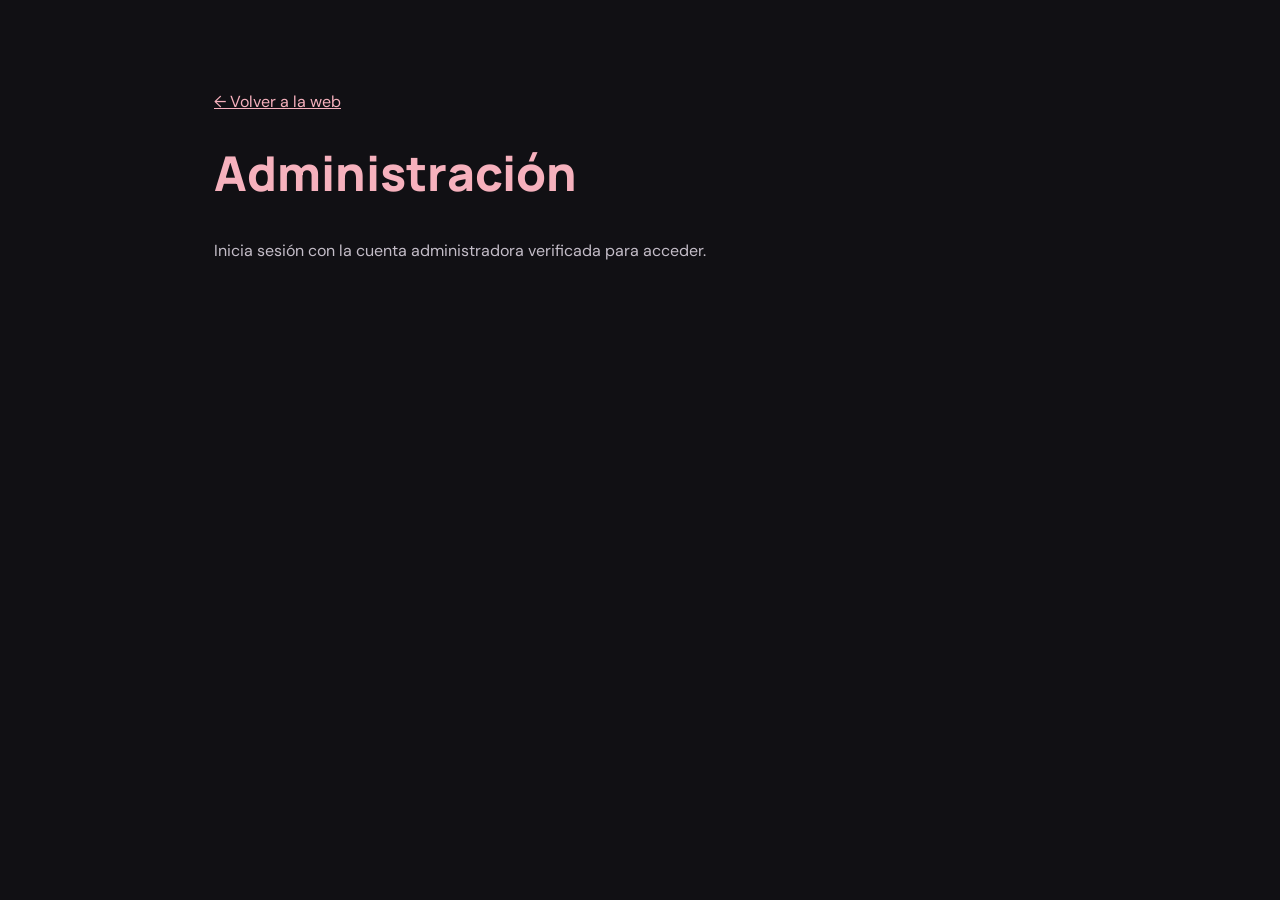
==== admin.html @ 40a890ff "Add files via upload" ====
<!doctype html><html lang="es"><head><meta charset="utf-8"><meta name="viewport" content="width=device-width"><meta name="robots" content="noindex,nofollow"><meta name="theme-color" content="#111014"><link rel="stylesheet" href="/styles.css"><title>Administración — ONLYFACKINGS</title></head><body><main class="policy-page"><a class="policy-back" href="/">← Volver a la web</a><h1>Administración</h1><p id="admin-status" role="status">Comprobando sesión…</p><section id="admin-panel" hidden><p>Sesión de administrador: <strong id="admin-email"></strong></p><h2>Cuentas</h2><ul id="admin-counts"></ul><p>Este panel inicial muestra el estado de cuentas. Aún no gestiona creadores, contenido, pagos ni denuncias.</p><button class="button button-outline" id="admin-logout" type="button">Cerrar sesión</button></section></main><script src="/admin.js" defer></script></body></html>
---- styles.css ----
@import url('https://fonts.googleapis.com/css2?family=DM+Sans:wght@400;500;600;700&family=Manrope:wght@400;500;600;700;800&display=swap');
:root{--bg:#111014;--panel:#19171d;--white:#f7f4f2;--muted:#a49ea8;--line:#302c34;--pink:#ed8e9e;--pink2:#f6b1bd;--violet:#9576e8;--mint:#95d9c7;--max:1220px}
*{box-sizing:border-box}html{scroll-behavior:smooth;scroll-padding-top:90px}body{margin:0;background:var(--bg);color:var(--white);font-family:'DM Sans',sans-serif;line-height:1.55}button,input{font:inherit}a{color:inherit;text-decoration:none}h1,h2,h3,p{margin-top:0}.skip-link{position:absolute;left:-999px;top:8px;background:#fff;color:#111;padding:10px;z-index:1000}.skip-link:focus{left:10px}
.site-shell{min-height:100vh;transition:filter .3s}.site-shell.is-locked{filter:blur(5px);pointer-events:none;user-select:none}
.topbar{height:78px;padding:0 max(5vw,24px);display:flex;align-items:center;justify-content:space-between;border-bottom:1px solid #ffffff14;position:sticky;top:0;background:#111014e8;backdrop-filter:blur(18px);z-index:20}.wordmark{display:inline-flex;align-items:center;gap:10px;font:800 14px 'Manrope',sans-serif;letter-spacing:.12em}.brand-icon{width:36px;height:36px;border-radius:11px;display:grid;place-items:center;background:linear-gradient(135deg,var(--pink2),#a87ce2);color:#151219;letter-spacing:-.06em;font-size:12px}.desktop-nav{display:flex;gap:36px;color:#c4bec7;font-size:13px}.desktop-nav a:hover,.footer-links a:hover{color:var(--pink2)}.top-actions{display:flex;align-items:center;gap:12px}.button{border:1px solid transparent;border-radius:10px;padding:11px 18px;display:inline-flex;align-items:center;justify-content:center;gap:12px;color:var(--white);font-weight:700;font-size:13px;cursor:pointer;transition:transform .2s,background .2s,border-color .2s}.button:hover{transform:translateY(-2px)}.button-primary{color:#21151b;background:linear-gradient(115deg,var(--pink2),#e590c5)}.button-quiet{background:transparent;color:#d8d2da}.button-quiet:hover{background:#ffffff0f}.button-outline{background:#ffffff05;border-color:#655864}.button-outline:hover{border-color:var(--pink)}.button-large{padding:15px 22px;font-size:14px}.button-light{background:#f6f2f1;color:#1c1820}.button-wide{width:100%;padding:14px}.menu-toggle{display:none;color:#fff;background:transparent;border:0;font-size:22px}.mobile-menu{display:none}
.hero{position:relative;max-width:var(--max);margin:auto;min-height:610px;padding:100px 35px 92px;display:grid;grid-template-columns:1.03fr .97fr;align-items:center;overflow:hidden}.hero-copy{position:relative;z-index:2}.pill{display:inline-flex;align-items:center;gap:9px;border:1px solid #3a313a;background:#1b181e;border-radius:30px;padding:8px 12px;color:#d7cbd5;font-size:10px;font-weight:700;letter-spacing:.12em}.live-dot{width:7px;height:7px;border-radius:50%;background:var(--mint);box-shadow:0 0 12px var(--mint)}.hero h1{font:800 clamp(42px,5.5vw,72px)/1.04 'Manrope',sans-serif;letter-spacing:-.055em;margin:25px 0 20px}.hero h1 span,.section-heading h2 em,.feature-copy h2 em{font-style:normal;color:var(--pink2)}.hero-copy>p{max-width:510px;color:#aaa3ad;font-size:16px;line-height:1.75}.hero-buttons{display:flex;gap:12px;margin-top:30px;flex-wrap:wrap}.hero-footnote{margin-top:32px;font-size:11px;color:#928b96}.hero-footnote span{display:inline-grid;place-items:center;border:1px solid #766072;border-radius:5px;padding:0 5px;margin-right:6px;color:var(--pink2);font-size:10px;font-weight:800}.hero-glow{position:absolute;border-radius:50%;filter:blur(80px);pointer-events:none}.hero-glow-one{width:280px;height:280px;background:#b0699726;top:5%;left:0}.hero-glow-two{width:250px;height:250px;background:#725dbe26;bottom:0;right:5%}
.hero-art{height:420px;position:relative;display:grid;place-items:center}.orbit{position:absolute;border:1px solid #f1b1c226;border-radius:50%;transform:rotate(-25deg)}.orbit-a{width:400px;height:300px}.orbit-b{width:330px;height:410px;transform:rotate(30deg);border-color:#9f83dc2b}.feature-card{position:relative;z-index:2;width:260px;padding:10px;background:#1f1c23e0;border:1px solid #3c3540;border-radius:18px;box-shadow:0 30px 90px #0009;transform:rotate(-4deg)}.portrait{height:290px;border-radius:11px;display:flex;align-items:center;justify-content:center;position:relative;overflow:hidden;font:800 76px 'Manrope',sans-serif;letter-spacing:-.09em}.portrait-main{background:radial-gradient(circle at 70% 25%,#f0adad 0,transparent 23%),radial-gradient(circle at 28% 65%,#8f6b9c 0,transparent 30%),linear-gradient(145deg,#584550,#29232f 55%,#b56c7f);color:#ffffffc7}.portrait i{position:absolute;bottom:14px;left:15px;font:700 9px 'DM Sans',sans-serif;letter-spacing:.16em;color:#fff9}.feature-meta{display:flex;justify-content:space-between;align-items:center;padding:13px 5px 4px}.feature-meta strong,.feature-meta small{display:block}.feature-meta strong{font-size:13px}.feature-meta small{font-size:10px;color:var(--muted);margin-top:2px}.verified{color:var(--mint);font-size:14px}.float-tag{position:absolute;z-index:3;display:flex;align-items:center;gap:10px;border:1px solid #3c3541;background:#211e25;padding:11px 14px;border-radius:12px;box-shadow:0 18px 35px #0005}.float-tag b,.float-tag small{display:block}.float-tag b{font-size:11px}.float-tag small{font-size:9px;color:var(--muted)}.tag-top{right:-3px;top:60px}.tag-bottom{left:0;bottom:52px}.tag-icon{display:grid;place-items:center;width:30px;height:30px;border-radius:9px;background:#352a36;color:var(--pink2)}.mini-avatar{display:grid;place-items:center;width:31px;height:31px;border-radius:50%;font-size:10px;font-weight:700}.avatar-two{background:linear-gradient(135deg,#e5b38e,#8c5d7d)}.sparkle{position:absolute;color:var(--pink2)}.sparkle-one{top:25px;left:30px;font-size:25px}.sparkle-two{bottom:35px;right:55px;font-size:34px;color:#b9a5ec}
.trust-strip{border-block:1px solid var(--line);display:flex;justify-content:center;align-items:center;gap:55px;padding:22px 20px;color:#c9c2cc;font-size:12px}.trust-strip div{display:flex;align-items:center;gap:11px}.trust-strip span{color:var(--pink2);font:700 10px 'Manrope'}.trust-strip i{height:20px;border-left:1px solid #39343c}
.section{max-width:var(--max);margin:auto;padding:105px 35px}.section-heading{display:flex;align-items:flex-end;justify-content:space-between;gap:25px}.eyebrow{color:var(--pink2);font-size:10px;font-weight:800;letter-spacing:.16em;margin-bottom:12px}.section-heading h2,.feature-copy h2{font:750 clamp(30px,4vw,46px)/1.14 'Manrope',sans-serif;letter-spacing:-.045em;margin-bottom:12px}.section-subtitle,.feature-copy>p:not(.eyebrow){color:var(--muted);font-size:13px}.text-link{color:#f0b3c3;font-size:12px;font-weight:700;white-space:nowrap}.text-link span{font-size:17px;margin-left:6px}.filter-row{display:flex;align-items:center;gap:9px;margin:34px 0 22px;flex-wrap:wrap}.filter-chip{border:1px solid #39343d;background:transparent;color:#bdb5c0;border-radius:30px;padding:8px 14px;font-size:11px;cursor:pointer}.filter-chip:hover,.filter-chip.is-active{background:#f0a5b6;color:#23191f;border-color:#f0a5b6}.search-box{margin-left:auto;border:1px solid #39343d;border-radius:9px;padding:0 12px;display:flex;align-items:center;gap:8px;color:#aaa;min-width:200px}.search-box input{background:transparent;border:0;outline:0;color:#fff;width:100%;padding:10px 0;font-size:11px}.search-box input::placeholder{color:#8e8791}.creator-grid{display:grid;grid-template-columns:repeat(3,1fr);gap:18px}.creator-card{overflow:hidden;border:1px solid #353039;background:#19171d;border-radius:15px;transition:transform .25s,border-color .25s}.creator-card:hover{transform:translateY(-5px);border-color:#755965}.creator-cover{height:205px;position:relative;overflow:hidden;display:flex;align-items:center;justify-content:center}.cover-a{background:radial-gradient(circle at 25% 20%,#d6a5b4,transparent 33%),linear-gradient(135deg,#443642,#26202d 55%,#916075)}.cover-b{background:radial-gradient(circle at 70% 15%,#e7be92,transparent 28%),linear-gradient(145deg,#47504e,#232a28 55%,#82705b)}.cover-c{background:radial-gradient(circle at 28% 25%,#aa91d2,transparent 30%),linear-gradient(140deg,#3b3350,#211f2b 60%,#7b5c8a)}.cover-label{position:absolute;top:17px;left:16px;font-size:8px;letter-spacing:.14em;color:#ffffffc9}.creator-avatar{width:100px;height:100px;border-radius:50%;display:grid;place-items:center;border:3px solid #ffffff50;color:#fff;font:800 25px 'Manrope';box-shadow:0 10px 35px #0005}.avatar-a{background:linear-gradient(140deg,#e6b3bd,#835d75)}.avatar-b{background:linear-gradient(140deg,#d6b891,#526c62)}.avatar-c{background:linear-gradient(140deg,#c2a9db,#68527b)}.creator-info{padding:17px}.creator-title{display:flex;align-items:center;gap:8px}.creator-title h3{font:700 15px 'Manrope';margin:0}.checkmark{display:grid;place-items:center;background:#87d5c1;color:#17201e;width:15px;height:15px;border-radius:50%;font-size:10px;font-weight:900}.creator-info>p{margin:7px 0 17px;color:#a8a1ab;font-size:11px;min-height:34px}.creator-bottom{display:flex;align-items:center;justify-content:space-between;border-top:1px solid #302b34;padding-top:13px}.category-label{font-size:8px;font-weight:800;letter-spacing:.1em;color:#d0a6b2}.small-link{border:0;background:transparent;color:#f0b5c3;font-size:10px;font-weight:700;cursor:pointer}.small-link span{font-size:14px;margin-left:4px}.demo-note{font-size:10px;color:#8f8993;margin-top:17px}.demo-note:first-letter{color:var(--pink2)}.empty-state{padding:30px;color:#bbb;text-align:center}
.feature-section{border-block:1px solid var(--line);background:linear-gradient(110deg,#19171d,#151319);padding:95px max(7vw,35px);display:grid;grid-template-columns:.9fr 1.1fr;gap:80px;align-items:center}.feature-copy{max-width:440px}.feature-copy h2{margin-bottom:18px}.feature-copy>p:not(.eyebrow){line-height:1.8;margin-bottom:25px}.feature-list article{display:grid;grid-template-columns:42px 1fr 30px;gap:14px;padding:20px 0;border-bottom:1px solid #39333d}.feature-list article:first-child{border-top:1px solid #39333d}.feature-number{color:#d997a9;font:700 11px 'Manrope';padding-top:2px}.feature-list h3{font:700 14px 'Manrope';margin:0 0 6px}.feature-list p{color:#9c95a0;font-size:11px;margin:0}.feature-symbol{color:#d89aaa;font-size:20px;text-align:right}
.creator-cta{position:relative;max-width:var(--max);margin:90px auto;padding:54px 65px;border:1px solid #584350;border-radius:20px;overflow:hidden;background:radial-gradient(ellipse at 80% 0%,#513441 0,transparent 48%),linear-gradient(110deg,#29202a,#211c25);display:flex;align-items:center;justify-content:space-between;gap:25px}.creator-cta h2{font:750 clamp(30px,4vw,44px)/1.1 'Manrope';letter-spacing:-.04em;margin-bottom:12px}.creator-cta p:not(.eyebrow){color:#c0b6c1;font-size:13px;margin-bottom:0}.cta-decoration{position:absolute;right:27%;top:-50px;font:800 220px 'Manrope';letter-spacing:-.12em;color:#ffffff06;pointer-events:none}.creator-cta>div:not(.cta-decoration),.creator-cta>button{position:relative;z-index:1}
.faq-section{max-width:850px;margin:auto;padding:20px 35px 100px}.faq-section .section-heading{margin-bottom:25px}.faq-section details{border-top:1px solid #353039;padding:18px 0}.faq-section details:last-child{border-bottom:1px solid #353039}.faq-section summary{cursor:pointer;font-weight:700;font-size:13px;list-style:none}.faq-section summary:after{content:'+';float:right;color:var(--pink2);font-size:18px}.faq-section details[open] summary:after{content:'−'}.faq-section details p{max-width:700px;color:var(--muted);font-size:12px;margin:13px 0 0}
.footer{border-top:1px solid var(--line);padding:35px max(5vw,24px);display:grid;grid-template-columns:1fr auto;gap:15px 30px;align-items:center}.footer>p{margin:0;color:#97909a;font-size:11px}.footer-links{display:flex;gap:20px;color:#b9b1bc;font-size:10px}.footer>small{grid-column:1/-1;border-top:1px solid #29252d;padding-top:18px;color:#79737d;font-size:9px}
.age-gate{position:fixed;inset:0;z-index:100;display:grid;place-items:center;padding:22px;background:radial-gradient(ellipse at 50% 20%,#422a3b,#111014 63%);transition:opacity .25s}.age-gate.is-hidden{opacity:0;pointer-events:none}.age-card{width:min(100%,450px);padding:38px;border:1px solid #50404c;border-radius:20px;background:#19171df5;box-shadow:0 25px 90px #0008;text-align:center}.age-mark{width:62px;height:62px;border-radius:18px;margin:0 auto 22px;display:grid;place-items:center;background:linear-gradient(135deg,var(--pink2),#ab84e3);color:#21171e;font:800 21px 'Manrope';letter-spacing:-.08em}.age-mark span{font-size:11px;vertical-align:top}.age-card .eyebrow{margin-bottom:9px}.age-card h1{font:750 27px 'Manrope';letter-spacing:-.04em;margin-bottom:10px}.age-copy{font-size:12px;color:#b1aab5;line-height:1.75;margin-bottom:22px}.age-actions{display:grid;gap:9px}.age-note{color:#817a85;font-size:9px;margin:17px 0 0}.modal-backdrop{position:fixed;inset:0;z-index:110;background:#08070bbd;display:grid;place-items:center;padding:20px}.modal-backdrop[hidden]{display:none}.notice-modal{position:relative;width:min(100%,420px);padding:35px;border:1px solid #4a3c48;border-radius:17px;background:#1c1920;box-shadow:0 22px 80px #0009}.notice-modal h2{font:750 24px 'Manrope';margin:0 0 12px}.notice-modal p:not(.eyebrow){color:#b5adb8;font-size:13px;line-height:1.7;margin-bottom:23px}.modal-close{position:absolute;right:14px;top:11px;border:0;background:transparent;color:#aaa;font-size:25px;cursor:pointer}
@media(max-width:900px){.hero{grid-template-columns:1fr .8fr;padding-top:75px}.hero-art{transform:scale(.87)}.desktop-nav{gap:18px}.feature-section{gap:40px}.creator-cta{margin-left:25px;margin-right:25px}}
@media(max-width:700px){.topbar{height:67px;padding:0 18px}.wordmark{font-size:11px;letter-spacing:.08em}.brand-icon{width:32px;height:32px}.desktop-nav,.login-trigger{display:none}.join-trigger{padding:9px 12px;font-size:11px}.menu-toggle{display:block}.mobile-menu{position:sticky;top:67px;z-index:19;background:#19171d;border-bottom:1px solid var(--line);padding:0 20px;max-height:0;overflow:hidden;transition:max-height .25s,padding .25s}.mobile-menu.is-open{max-height:180px;padding:10px 20px}.mobile-menu a{display:block;padding:11px 0;color:#d1cbd3;font-size:12px}.hero{display:flex;flex-direction:column;align-items:flex-start;min-height:0;padding:75px 23px 55px}.hero h1{font-size:clamp(42px,12vw,58px)}.hero-copy>p{font-size:14px}.hero-art{align-self:center;width:100%;height:355px;margin-top:15px;transform:scale(.9)}.feature-card{width:230px}.portrait{height:245px}.tag-top{right:-5px;top:40px}.tag-bottom{left:-5px;bottom:35px}.orbit-a{width:330px}.orbit-b{height:350px}.trust-strip{gap:14px;padding:17px 10px;font-size:9px}.trust-strip i{height:15px}.trust-strip div{gap:5px}.section{padding:75px 20px}.section-heading h2,.feature-copy h2{font-size:34px}.section-heading>.text-link{display:inline-block;margin-top:10px}.filter-row{gap:7px}.filter-chip{padding:7px 10px;font-size:10px}.search-box{width:100%;margin:5px 0 0}.creator-grid{grid-template-columns:1fr;gap:13px}.creator-cover{height:190px}.creator-info>p{min-height:0}.feature-section{padding:70px 23px;grid-template-columns:1fr;gap:32px}.creator-cta{margin:55px 18px;padding:35px 24px;display:block}.creator-cta>button{margin-top:23px}.cta-decoration{right:4%;top:-30px;font-size:170px}.faq-section{padding:5px 22px 75px}.footer{padding:28px 20px;grid-template-columns:1fr;gap:11px}.footer>small{grid-column:1}.footer-links{flex-wrap:wrap}.age-card{padding:30px 22px}.age-card h1{font-size:24px}}
@media(prefers-reduced-motion:reduce){*,*::before,*::after{scroll-behavior:auto!important;transition:none!important}}

.cookie-banner{position:fixed;z-index:120;left:18px;right:18px;bottom:18px;max-width:1100px;margin:auto;padding:22px 24px;display:flex;align-items:center;justify-content:space-between;gap:20px;border:1px solid #574653;border-radius:16px;background:#1b1820f5;box-shadow:0 15px 60px #0009}.cookie-banner[hidden]{display:none}.cookie-banner strong{font:700 16px 'Manrope'}.cookie-banner p{max-width:620px;margin:6px 0;color:#c0b8c3;font-size:12px}.cookie-banner a,.footer-cookie-settings{font-size:11px;color:var(--pink2);text-decoration:underline}.cookie-actions{display:flex;flex-wrap:wrap;gap:8px}.cookie-actions .button{white-space:nowrap;font-size:11px;padding:9px 12px}.footer-cookie-settings{border:0;background:none;cursor:pointer;text-decoration:underline}@media(max-width:700px){.cookie-banner{left:10px;right:10px;bottom:10px;display:block;padding:18px}.cookie-actions{margin-top:14px}.cookie-actions .button{flex:1 1 130px}}

.cookie-preferences{margin-top:10px;padding:10px;border-radius:8px;background:#ffffff0a;color:#ddd;font-size:11px}.cookie-preferences[hidden]{display:none}.cookie-preferences label{display:flex;align-items:center;gap:8px;margin-bottom:10px}.cookie-preferences input{accent-color:#e590c5}

.auth-form{display:grid;gap:9px;margin:18px 0}.auth-form[hidden]{display:none}.auth-form>label{font-size:12px;color:#ddd}.auth-form input[type=email],.auth-form input[type=password]{width:100%;padding:12px;border:1px solid #524754;border-radius:9px;background:#111014;color:#fff}.auth-form .terms-check{display:flex;align-items:flex-start;gap:8px;line-height:1.5;margin:6px 0}.terms-check[hidden]{display:none}.terms-check input{margin-top:4px;accent-color:#e590c5}.terms-check a{color:var(--pink2);text-decoration:underline}.auth-status{min-height:20px;color:#e9c1d5;font-size:12px;margin:0}.auth-switch{margin-top:8px}.auth-form button:disabled{opacity:.6;cursor:wait}
.policy-page{max-width:900px;margin:60px auto;padding:30px 24px 80px;color:#eee}.policy-page h1{font:800 clamp(32px,5vw,48px) 'Manrope';color:var(--pink2)}.policy-page h2{font:700 22px 'Manrope';margin-top:34px}.policy-page p,.policy-page li{color:#c4bdc8;line-height:1.8}.draft-warning{padding:16px;border:1px solid #b97c43;border-radius:10px;background:#4b321e;color:#ffdfb6}.policy-page a{color:var(--pink2);text-decoration:underline}.policy-back{display:inline-block;margin-bottom:25px;color:var(--pink2)}
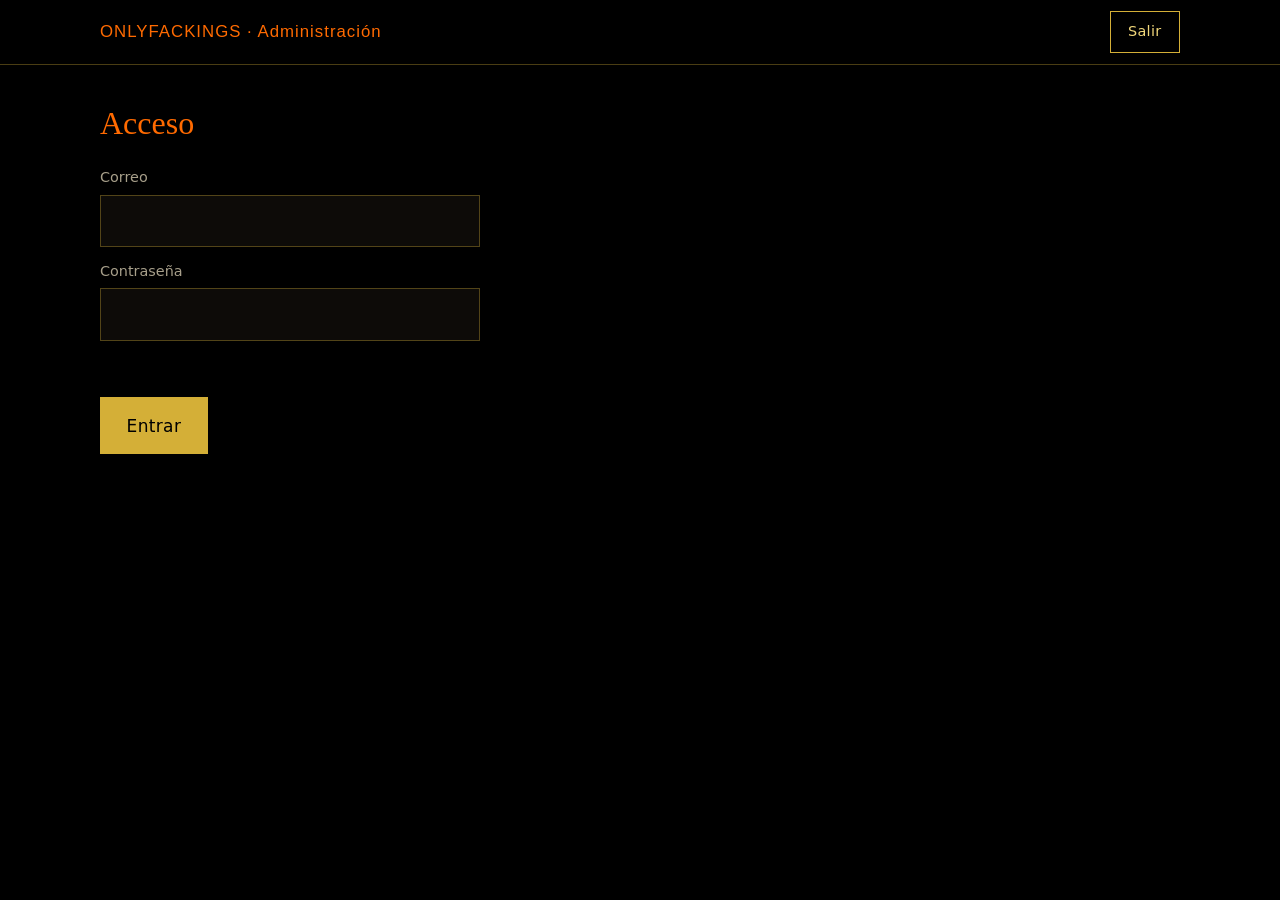
==== commit f403f2f5: "com com" ====
--- a/admin.html
+++ b/admin.html
@@ -1 +1,54 @@
-<!doctype html><html lang="es"><head><meta charset="utf-8"><meta name="viewport" content="width=device-width"><meta name="robots" content="noindex,nofollow"><meta name="theme-color" content="#111014"><link rel="stylesheet" href="/styles.css"><title>Administración — ONLYFACKINGS</title></head><body><main class="policy-page"><a class="policy-back" href="/">← Volver a la web</a><h1>Administración</h1><p id="admin-status" role="status">Comprobando sesión…</p><section id="admin-panel" hidden><p>Sesión de administrador: <strong id="admin-email"></strong></p><h2>Cuentas</h2><ul id="admin-counts"></ul><p>Este panel inicial muestra el estado de cuentas. Aún no gestiona creadores, contenido, pagos ni denuncias.</p><button class="button button-outline" id="admin-logout" type="button">Cerrar sesión</button></section></main><script src="/admin.js" defer></script></body></html>
+<!DOCTYPE html>
+<html lang="es">
+<head>
+<meta charset="utf-8">
+<meta name="viewport" content="width=device-width, initial-scale=1">
+<meta name="robots" content="noindex, nofollow">
+<title>Administración — ONLYFACKINGS</title>
+<link rel="stylesheet" href="tema-dorado.css">
+<style>
+.adm { padding: 2.5rem 0 4rem; }
+.adm h1 { margin: 0 0 1.5rem; font: 2rem var(--display); color: var(--naranja); }
+.adm label { display: block; margin: .8rem 0 .3rem; color: var(--texto-suave); font-size: .9rem; }
+.adm input { width: 100%; max-width: 380px; padding: .7rem .8rem; background: var(--carbon); border: 1px solid var(--linea); color: var(--texto); font: inherit; }
+.tabs { display: flex; gap: .5rem; margin: 0 0 1.5rem; flex-wrap: wrap; }
+.tabs button.on { background: var(--dorado); color: #000; }
+table { width: 100%; border-collapse: collapse; font-size: .92rem; }
+th, td { text-align: left; padding: .6rem .5rem; border-bottom: 1px solid var(--linea); vertical-align: top; overflow-wrap: anywhere; }
+th { color: var(--dorado-claro); font-weight: 600; }
+.tag { color: #000; background: var(--naranja); padding: .1rem .5rem; font-size: .8rem; font-weight: 700; }
+.err { color: var(--naranja); min-height: 1.4rem; }
+.tablewrap { overflow-x: auto; }
+button.btn { font: inherit; cursor: pointer; }
+</style>
+</head>
+<body>
+<header class="top"><div class="wrap">
+  <span class="logo">ONLYFACKINGS · Administración</span>
+  <nav class="nav"><span id="quien"></span><button class="btn small ghost" id="salir" hidden>Salir</button></nav>
+</div></header>
+
+<main class="wrap adm">
+  <section id="login" style="border:0;padding:0">
+    <h1>Acceso</h1>
+    <label for="em">Correo</label><input id="em" type="email" autocomplete="username">
+    <label for="pw">Contraseña</label><input id="pw" type="password" autocomplete="current-password">
+    <p class="err" id="lerr" role="alert"></p>
+    <button class="btn" id="entrar">Entrar</button>
+  </section>
+
+  <section id="panel" hidden style="border:0;padding:0">
+    <h1>Panel</h1>
+    <div class="tabs" role="tablist">
+      <button class="btn ghost small on" data-t="usuarios">Usuarios</button>
+      <button class="btn ghost small" data-t="denuncias">Denuncias</button>
+      <button class="btn ghost small" data-t="kyc">Verificaciones de creadores</button>
+      <button class="btn ghost small" data-t="baneados">Baneados</button>
+    </div>
+    <div id="vista"></div>
+    <p class="err" id="perr" role="alert"></p>
+  </section>
+</main>
+<script src="admin.js"></script>
+</body>
+</html>
--- a/tema-dorado.css
+++ b/tema-dorado.css
@@ -0,0 +1,122 @@
+/* ONLYFACKINGS · tema negro, dorado y naranja */
+:root {
+  --negro: #000000;
+  --carbon: #0d0b08;
+  --dorado: #d4af37;
+  --dorado-claro: #f1d77a;
+  --naranja: #ff6a00;
+  --texto: #ece6d6;
+  --texto-suave: #a79f8a;
+  --linea: rgba(212, 175, 55, .35);
+  --display: Georgia, "Times New Roman", serif;
+  --marca: "Arial Black", "Helvetica Neue", Arial, sans-serif;
+  --cuerpo: system-ui, -apple-system, "Segoe UI", Roboto, Arial, sans-serif;
+}
+*, *::before, *::after { box-sizing: border-box; }
+html { scroll-behavior: smooth; scroll-padding-top: 5rem; }
+body {
+  margin: 0; background: var(--negro); color: var(--texto);
+  font: 1.0625rem/1.65 var(--cuerpo);
+  -webkit-font-smoothing: antialiased;
+}
+a { color: var(--dorado-claro); text-underline-offset: .2em; }
+a:hover { color: var(--naranja); }
+:focus-visible { outline: 3px solid var(--naranja); outline-offset: 3px; }
+.wrap { width: min(1080px, 100% - 2.5rem); margin-inline: auto; }
+.skip { position: absolute; left: -999px; top: 0; background: var(--dorado); color: #000; padding: .6rem 1rem; z-index: 100; }
+.skip:focus { left: 0; }
+
+/* Cabecera */
+.top { position: sticky; top: 0; z-index: 20; background: rgba(0,0,0,.92); backdrop-filter: blur(6px); border-bottom: 1px solid var(--linea); }
+.top .wrap { display: flex; align-items: center; justify-content: space-between; gap: 1rem; min-height: 4rem; }
+.logo { font: 1.05rem/1 var(--marca); letter-spacing: .06em; color: var(--naranja); text-decoration: none; }
+.nav { display: flex; align-items: center; gap: 1.6rem; }
+.nav a { color: var(--texto); text-decoration: none; font-size: .95rem; }
+.nav a:hover { color: var(--dorado-claro); }
+
+/* Botones */
+.btn { display: inline-block; padding: .85rem 1.6rem; border: 1px solid var(--dorado); background: var(--dorado); color: #000; font-weight: 700; text-decoration: none; letter-spacing: .02em; transition: background .2s, color .2s, border-color .2s; }
+.btn:hover { background: var(--naranja); border-color: var(--naranja); color: #000; }
+.btn.ghost { background: transparent; color: var(--dorado-claro); }
+.btn.ghost:hover { background: var(--dorado); color: #000; border-color: var(--dorado); }
+.btn.small { padding: .5rem 1.1rem; font-size: .9rem; }
+
+/* Hero */
+.hero { padding: clamp(4rem, 12vw, 9rem) 0 clamp(3.5rem, 8vw, 6rem);
+  background: radial-gradient(ellipse 60% 70% at 85% 10%, rgba(212,175,55,.14), transparent 70%), var(--negro); }
+.hero h1 { margin: 0; font: clamp(2.6rem, 9.2vw, 6.6rem)/.95 var(--marca); letter-spacing: -.01em; color: var(--naranja); overflow-wrap: anywhere; }
+.rule { display: block; height: 3px; width: min(220px, 40%); margin: 1.6rem 0 1.8rem; background: linear-gradient(90deg, var(--dorado), var(--dorado-claro)); transform-origin: left; animation: trazo 1s .2s cubic-bezier(.2,.7,.2,1) both; }
+@keyframes trazo { from { transform: scaleX(0); } to { transform: scaleX(1); } }
+.lema { margin: 0 0 1rem; max-width: 22ch; font: italic clamp(1.7rem, 4.2vw, 2.9rem)/1.15 var(--display); color: var(--dorado-claro); }
+.hero p.sub { max-width: 54ch; color: var(--texto-suave); margin: 0 0 2.2rem; }
+.acciones { display: flex; flex-wrap: wrap; gap: .9rem; }
+.aviso { margin-top: 2rem; font-size: .9rem; color: var(--texto-suave); }
+
+/* Secciones */
+section { padding: clamp(3rem, 7vw, 5.5rem) 0; border-top: 1px solid var(--linea); }
+h2 { margin: 0 0 1rem; font: clamp(1.8rem, 4vw, 2.7rem)/1.15 var(--display); color: var(--dorado-claro); font-weight: 700; }
+.intro { max-width: 60ch; color: var(--texto-suave); margin: 0 0 2.5rem; }
+
+/* Proceso (secuencia real) */
+.pasos { list-style: none; margin: 0; padding: 0; counter-reset: paso; display: grid; gap: 0; }
+.pasos li { counter-increment: paso; display: grid; grid-template-columns: 4rem 1fr; gap: 1rem; padding: 1.6rem 0; border-bottom: 1px solid var(--linea); }
+.pasos li::before { content: counter(paso); font: 2.4rem/1 var(--display); color: var(--naranja); }
+.pasos h3 { margin: 0 0 .3rem; font: 1.25rem var(--display); color: var(--texto); }
+.pasos p { margin: 0; color: var(--texto-suave); max-width: 60ch; }
+
+/* Límites */
+.limites { display: grid; grid-template-columns: repeat(2, 1fr); gap: 0 3rem; margin: 0; padding: 0; list-style: none; }
+.limites li { padding: 1.3rem 0; border-top: 1px solid var(--linea); }
+.limites strong { display: block; color: var(--dorado-claro); font: 1.15rem var(--display); margin-bottom: .2rem; }
+.limites span { color: var(--texto-suave); }
+
+/* FAQ */
+details { border-top: 1px solid var(--linea); padding: 1.1rem 0; }
+details:last-of-type { border-bottom: 1px solid var(--linea); }
+summary { cursor: pointer; font: 1.15rem var(--display); color: var(--texto); list-style: none; display: flex; justify-content: space-between; gap: 1rem; }
+summary::-webkit-details-marker { display: none; }
+summary::after { content: "+"; color: var(--naranja); font-size: 1.5rem; line-height: 1; }
+details[open] summary::after { content: "−"; }
+details p { margin: .8rem 0 0; color: var(--texto-suave); max-width: 64ch; }
+
+/* Contacto */
+.contacto { text-align: left; background: linear-gradient(180deg, var(--carbon), var(--negro)); }
+.correo { display: inline-block; margin: .5rem 0 1.8rem; font: clamp(1.3rem, 4.5vw, 2.4rem)/1.2 var(--display); color: var(--naranja); overflow-wrap: anywhere; }
+
+/* Pie */
+footer { border-top: 1px solid var(--linea); padding: 2.5rem 0 3rem; color: var(--texto-suave); font-size: .92rem; }
+footer .wrap { display: flex; flex-wrap: wrap; gap: 1rem 2rem; justify-content: space-between; }
+footer nav { display: flex; flex-wrap: wrap; gap: .5rem 1.4rem; }
+footer a { color: var(--texto-suave); }
+footer a:hover { color: var(--dorado-claro); }
+
+/* Puerta de edad */
+#edad { position: fixed; inset: 0; z-index: 999; display: none; align-items: center; justify-content: center; padding: 1.25rem; background: rgba(0,0,0,.97); }
+#edad.on { display: flex; }
+.edad-caja { width: min(460px, 100%); border: 1px solid var(--dorado); padding: 2.2rem 1.8rem; background: var(--carbon); }
+.edad-caja .logo { display: block; margin-bottom: 1.2rem; }
+.edad-caja h2 { font-size: 1.9rem; margin-bottom: .6rem; }
+.edad-caja p { color: var(--texto-suave); font-size: .95rem; margin: 0 0 1.4rem; }
+.edad-caja .acciones { gap: .7rem; }
+.edad-caja small { display: block; margin-top: 1.2rem; color: var(--texto-suave); font-size: .8rem; }
+
+@media (max-width: 760px) {
+  .nav a:not(.btn) { display: none; }
+  .limites { grid-template-columns: 1fr; }
+  .pasos li { grid-template-columns: 2.6rem 1fr; }
+}
+@media (prefers-reduced-motion: reduce) {
+  html { scroll-behavior: auto; }
+  .rule { animation: none; }
+  .btn { transition: none; }
+}
+
+/* Páginas de texto (legales) */
+.doc { padding: clamp(2.5rem, 6vw, 4.5rem) 0 4rem; max-width: 780px; }
+.doc h1 { margin: 0 0 .4rem; font: clamp(2rem, 5vw, 3.2rem)/1.1 var(--display); color: var(--naranja); }
+.doc .act { margin: 0 0 2rem; color: var(--texto-suave); font-size: .9rem; }
+.doc h2 { margin: 2.2rem 0 .6rem; font-size: 1.45rem; }
+.doc p, .doc li { color: var(--texto); }
+.doc ul { padding-left: 1.2rem; }
+.doc li { margin: .4rem 0; }
+.pend { color: var(--naranja); font-weight: 700; }
